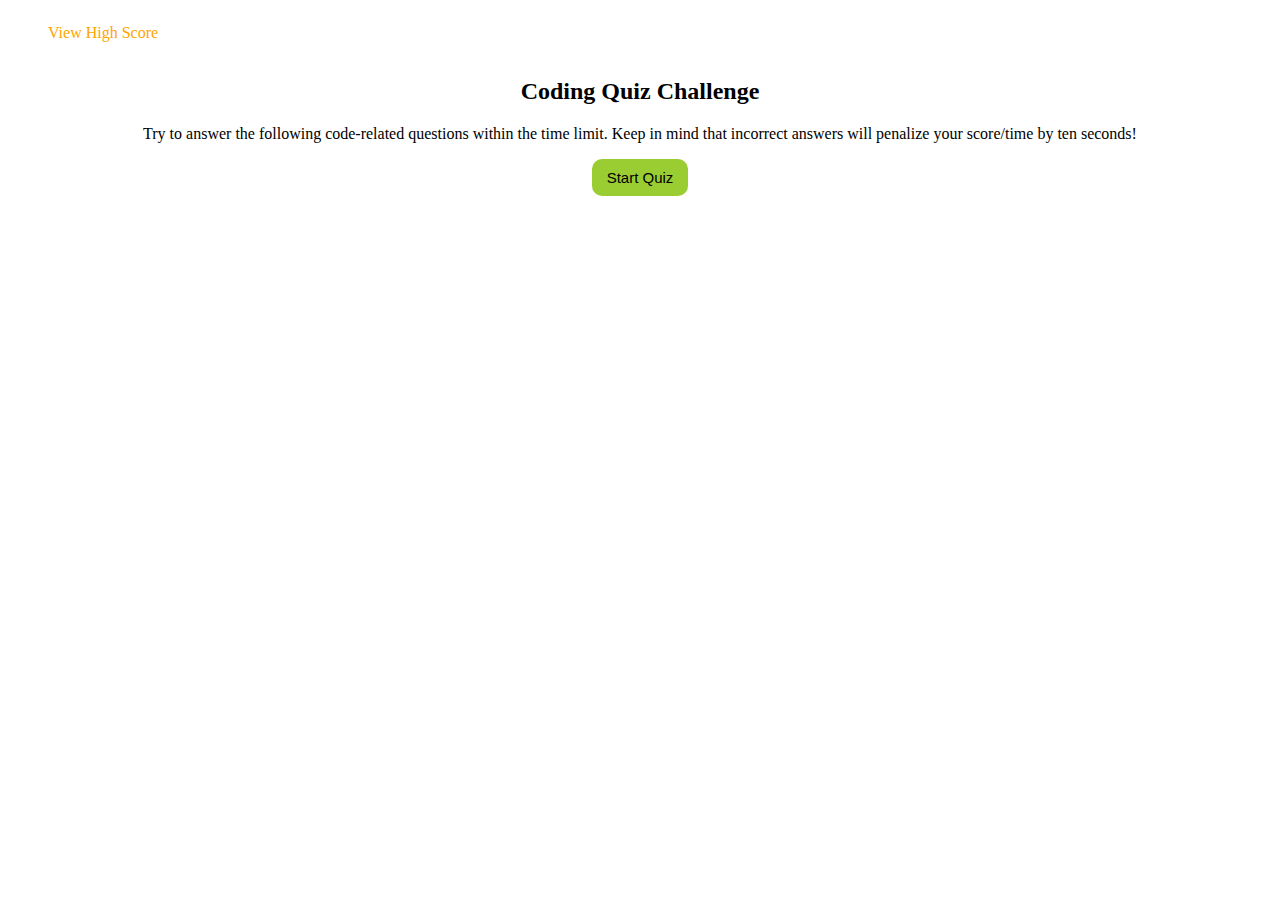
==== index.html @ 33f20bb0 "front page and high score page done" ====
<!DOCTYPE html>
<html lang="en">
<head>
    <meta charset="UTF-8">
    <meta http-equiv="X-UA-Compatible" content="IE=edge">
    <meta name="viewport" content="width=device-width, initial-scale=1.0">
    <link rel = "stylesheet" href = "assets/css/style.css">
    <title>Aimee's Code Quiz</title>
</head>


<body>
<!-- View High Score and Timer -->
    <header>
        <ul>
            <a href = "./high-score.html">View High Score</a>
        </ul>
    </header>
    
<!-- Front page view -->
    <section class = "main-page">
        <h2>Coding Quiz Challenge</h2>

        <p>Try to answer the following code-related questions within the time limit.
            Keep in mind that incorrect answers will penalize your score/time by ten seconds!
        </p>

        <button type = "submit">Start Quiz</button>
    </section>


    <script src = "assets/js/script.js"></script>
</body>


</html>
---- assets/css/style.css ----
header {
    display: flex;
    flex-direction: column;
}

header ul{
    align-items: center;
    display: flex;
    justify-content: space-between;
    list-style: none;
}

header a{
    text-decoration: none;
    color: orange;
}

.main-page{
    text-align: center;
}

.main-page p{
    padding: 0 100px;
}

button{
    background-color: yellowgreen;
    border-radius: 10px;
    border: none;
    font-size: 15px;
    padding: 10px 15px;
}

button:hover{
    background-color: orange;
    border-radius: 10px;
    border: none;
    font-size: 15px;
    padding: 10px;
}

.high-scores{
    text-align: center;
}

.high-scores button{
    margin: 5px;
}
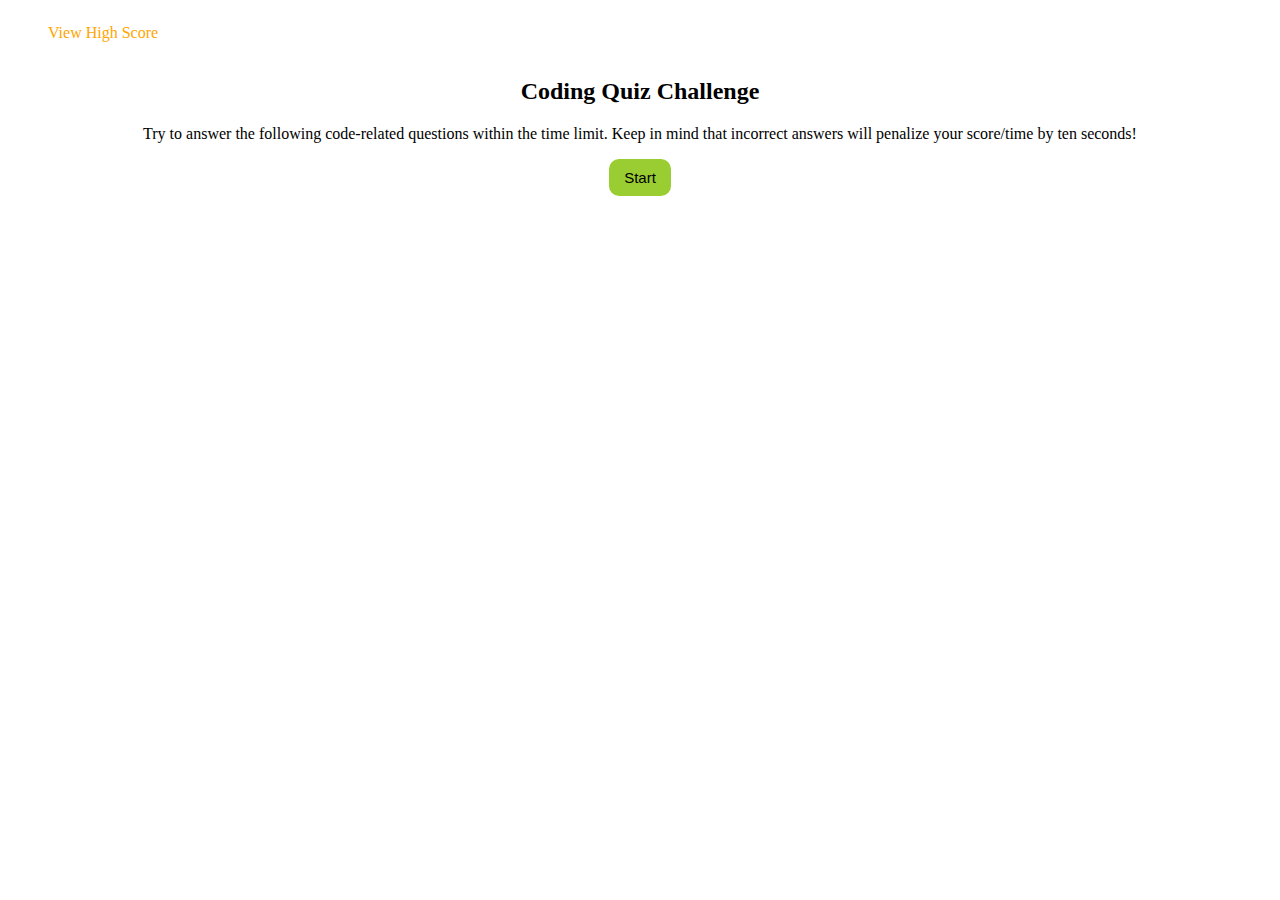
==== commit 4e1e72ee: "global variables adjusted, created eventlistener for displayQuestion (in progress), game over eventl" ====
--- a/index.html
+++ b/index.html
@@ -10,22 +10,24 @@
 
 
 <body>
-<!-- View High Score and Timer -->
+<!-- View High Score -->
     <header>
         <ul>
             <a href = "./high-score.html">View High Score</a>
+            <div id = "timer"></div>
         </ul>
     </header>
     
 <!-- Front page view -->
     <section class = "main-page">
-        <h2>Coding Quiz Challenge</h2>
-
-        <p>Try to answer the following code-related questions within the time limit.
+        <h2 class = "title">Coding Quiz Challenge</h2>
+        
+        <p class = "section">
+            Try to answer the following code-related questions within the time limit.
             Keep in mind that incorrect answers will penalize your score/time by ten seconds!
         </p>
 
-        <button type = "submit">Start Quiz</button>
+        <button class = "start-button" type = "submit">Start</button>
     </section>
 
 
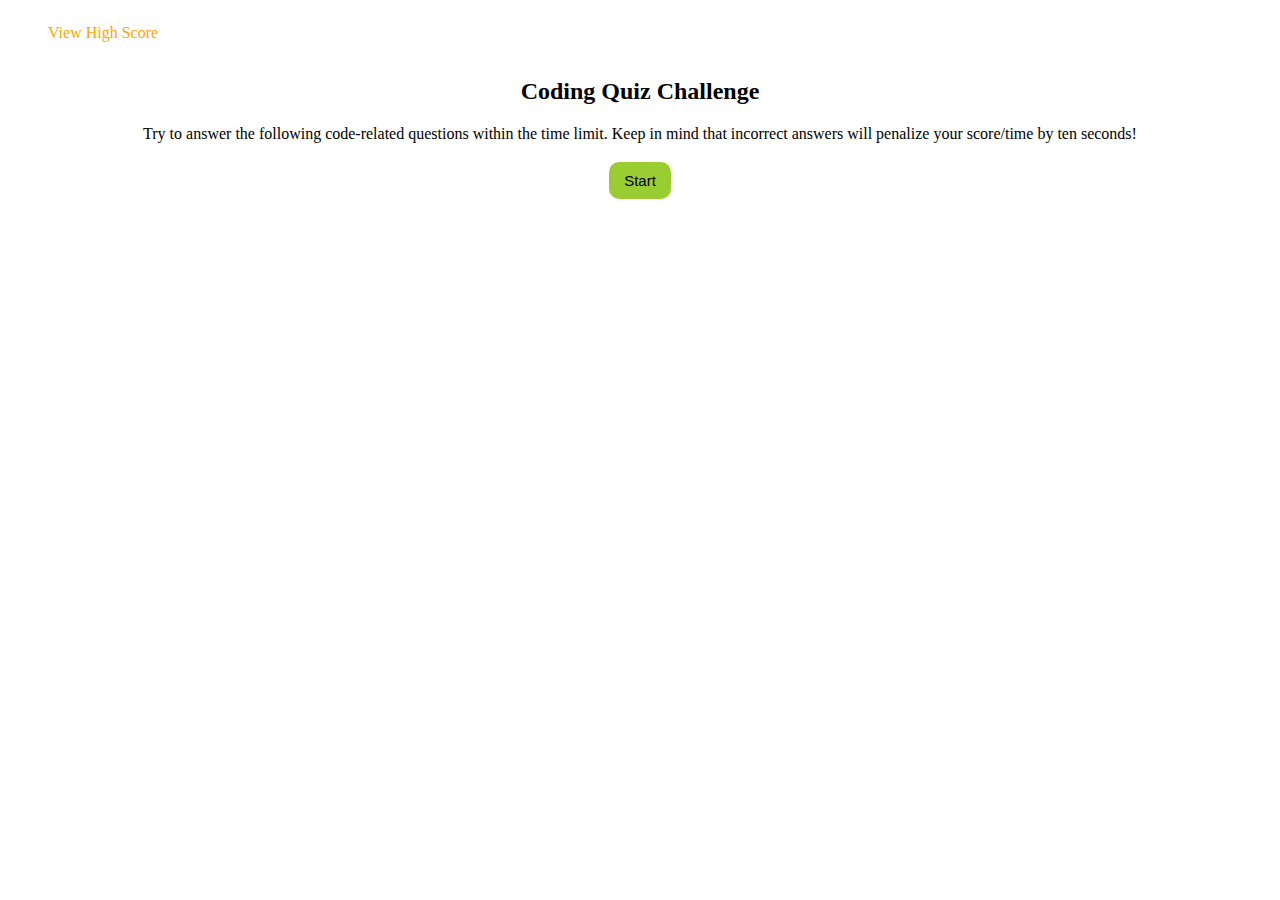
==== commit 1da03942: "questions/answers appended; start button works" ====
--- a/index.html
+++ b/index.html
@@ -10,14 +10,15 @@
 
 
 <body>
-<!-- View High Score -->
+    <!-- View High Score -->
     <header>
         <ul>
             <a href = "./high-score.html">View High Score</a>
             <div id = "timer"></div>
         </ul>
     </header>
-    
+
+
 <!-- Front page view -->
     <section class = "main-page">
         <h2 class = "title">Coding Quiz Challenge</h2>
--- a/assets/css/style.css
+++ b/assets/css/style.css
@@ -16,6 +16,11 @@
     color: orange;
 }
 
+#timer{
+    font-size: 16px;
+    font-weight: bold;
+}
+
 .main-page{
     text-align: center;
 }
@@ -25,6 +30,15 @@
 }
 
 button{
+    background-color: orange;
+    border-radius: 10px;
+    border: none;
+    font-size: 15px;
+    padding: 10px;
+    margin: 3px 170px;
+}
+
+.start-button{
     background-color: yellowgreen;
     border-radius: 10px;
     border: none;
@@ -32,7 +46,7 @@
     padding: 10px 15px;
 }
 
-button:hover{
+.start-button:hover{
     background-color: orange;
     border-radius: 10px;
     border: none;
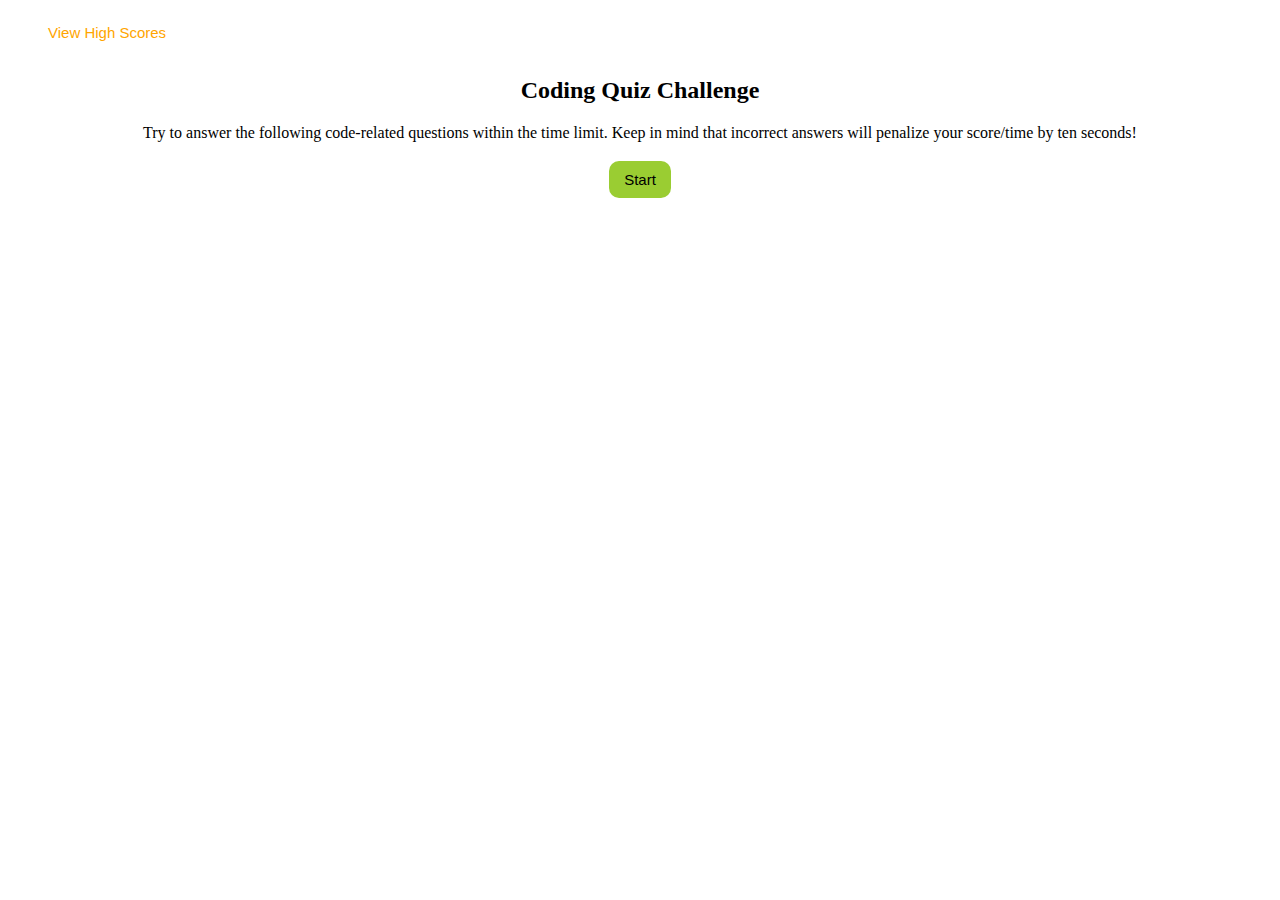
==== commit 11b865da: "high score list made, playerInfo input in progress" ====
--- a/index.html
+++ b/index.html
@@ -13,7 +13,7 @@
     <!-- View High Score -->
     <header>
         <ul>
-            <a href = "./high-score.html">View High Score</a>
+            <button type = "submit" id = "view-HS">View High Scores</button>
             <div id = "timer"></div>
         </ul>
     </header>
--- a/assets/css/style.css
+++ b/assets/css/style.css
@@ -9,11 +9,6 @@
     display: flex;
     justify-content: space-between;
     list-style: none;
-}
-
-header a{
-    text-decoration: none;
-    color: orange;
 }
 
 #timer{
@@ -36,6 +31,15 @@
     font-size: 15px;
     padding: 10px;
     margin: 3px 170px;
+}
+
+header button{
+    text-decoration: none;
+    color: orange;
+    background-color: white;
+    border-radius: 0;
+    padding: 0;
+    margin: 0;
 }
 
 .start-button{
